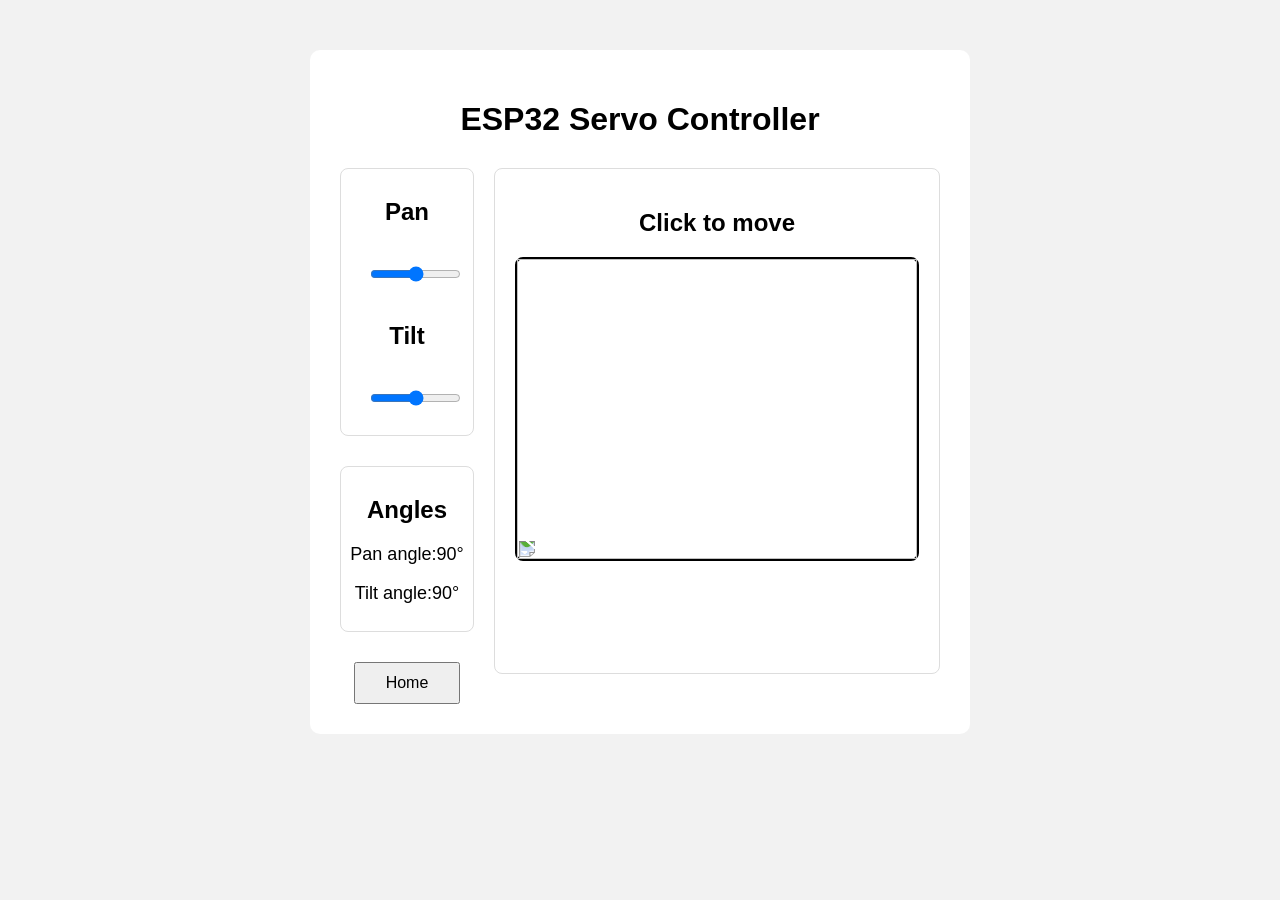
==== ESP32/data/index.html @ 89a77df8 "removed target from html" ====
<!DOCTYPE html>
<html lang="en">

<head>
    <meta charset="UTF-8">
    <meta name="viewport" content="width=device-width , initial-scale=1.0">
    
    <title>ESP32 Servo Controller</title>

    <link rel="stylesheet" href="style.css">
</head>

<body>

    <div class="container">

        <h1>ESP32 Servo Controller</h1>

        <div class = "controls">

            <div class = "sliders">

                <div class="servo-control">

                    <h2>Pan</h2>                                 
                    <input type="range" id="panSlider" min="0" max="180" value="90">

                    <h2>Tilt</h2> 
                    <input type="range" id="tiltSlider" min="0" max="180" value="90">
                                
                </div>

                <div class="servo-control">

                    <h2>Angles</h2>
                    <p>Pan angle:<span id="panDisplay">90</span>°</p>
                    <p>Tilt angle:<span id="tiltDisplay">90</span>°</p>
                                
                </div>

                <button id="homeButton">Home</button>

            </div>
            
            <div class="map">
                
                <h2>Click to move</h2>
                
                <div class="grid" id="gridXY">

                    <img id="camera">
                    
                    <!-- <div class="target" id="marker"></div> -->

                </div>
                

            </div>

        </div>

    </div>

    <script src="script.js"></script>

</body>
</html>
---- ESP32/data/style.css ----
body{
    font-family: Arial, sans-serif;
    background-color: #f2f2f2;
    margin: 0;
    padding: 0;
}

.container {
    width: 600px;
    margin: 50px auto;
    padding: 30px;
    background-color: white;
    border-radius: 10px;
    text-align: center; 

}

.controls {
    display : flex;
    gap: 20px;

}

.sliders {
    flex:1.5;
}

.map {
    flex:2;
    margin-bottom: 30px;
    padding: 20px;
    border: 1px solid #ddd;
    border-radius: 8px;
}

.grid {
    width: 400px;;
    aspect-ratio: 4 / 3;
    padding: 0px;
    border: 2px solid black;
    border-radius: 8px;
    position:relative;
    /*overflow: hidden;

    background-image:
        linear-gradient(to right, #b35959 1px, transparent 3px),
        linear-gradient(to bottom, #b35959 1px, transparent 3px);

    background-size: 50% 50%;*/
}

#camera {

    display: block;
    width: 100%;
    height: 100%;
    object-fit: fill;

    transform: scaleY(-1);
}

/*
.target{
    width:11px;
    height:11px;
    
    border: 2px solid black;
    border-radius: 50%;

    position:absolute;

    left: 50.5%;
    top: 50.5%;

    transform: translate(-50%, -50%);
}
*/
h1 {
    margin-bottom: 30px;
}

.servo-control {
    margin-bottom: 30px;
    padding: 9px;
    border: 1px solid #ddd;
    border-radius: 8px;
}

input[type="number"] {
    width: 60px;
    padding: 8px;
    font-size: 16px; 
}

input[type="range"] {
    width: 80%;
    margin: 20px;
}

p { 
    font-size: 18px;
}

button {
    padding: 10px 30px;
    font-size: 16px; 
    cursor: pointer;
}
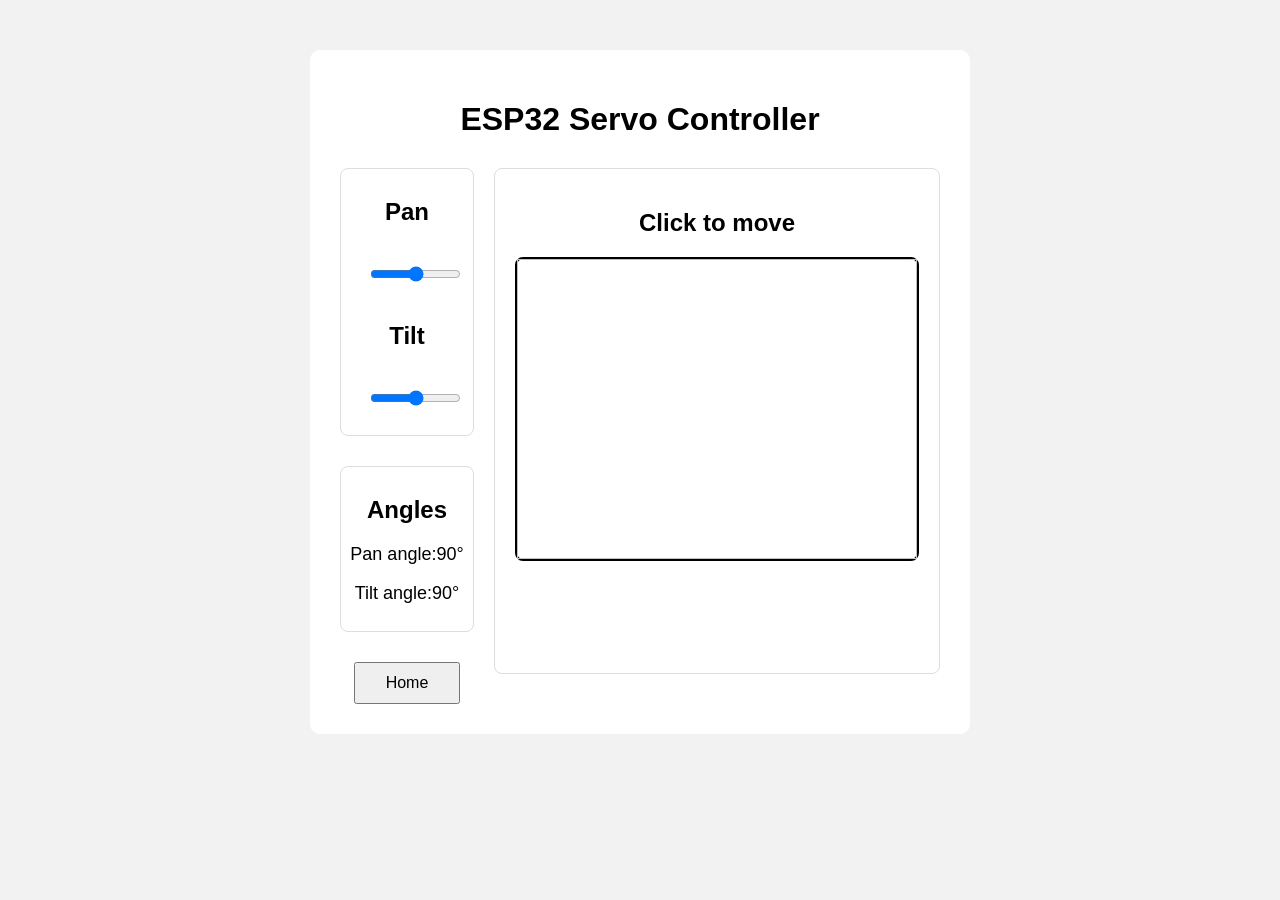
==== commit ec8c6b3e: "fixed stream and motor moving glitch and added the stats for both stream and capture" ====
(no text change in the page or its own stylesheets)
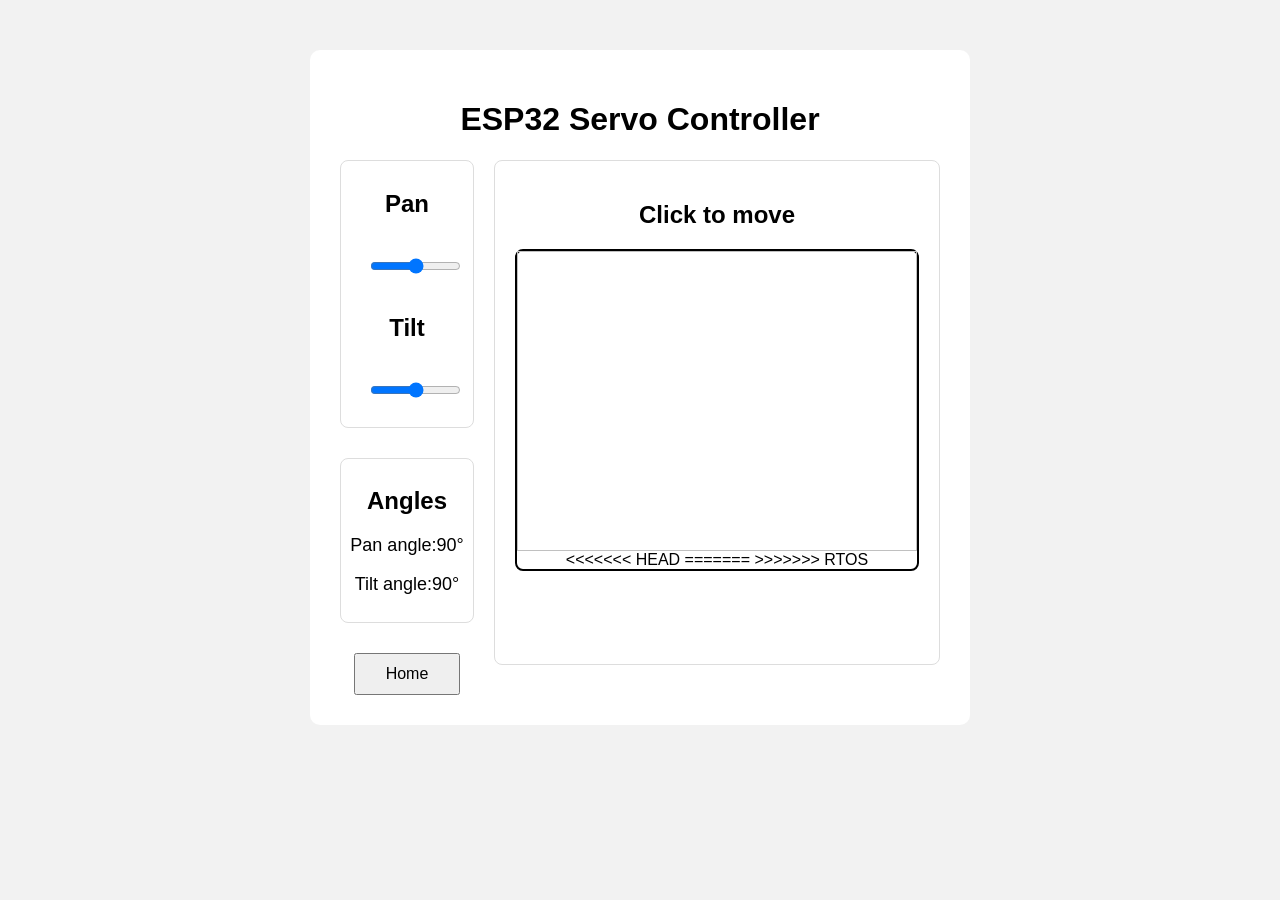
==== commit cd54d638: "upgraded how the data streams to client now bringing it to main" ====
--- a/ESP32/data/index.html
+++ b/ESP32/data/index.html
@@ -50,7 +50,11 @@
 
                     <img id="camera">
                     
+<<<<<<< HEAD
+                <!-- <div class="target" id="marker"></div> -->
+=======
                     <!-- <div class="target" id="marker"></div> -->
+>>>>>>> RTOS
 
                 </div>
                 
--- a/ESP32/data/style.css
+++ b/ESP32/data/style.css
@@ -75,6 +75,10 @@
     transform: translate(-50%, -50%);
 }
 */
+<<<<<<< HEAD
+
+=======
+>>>>>>> RTOS
 h1 {
     margin-bottom: 30px;
 }
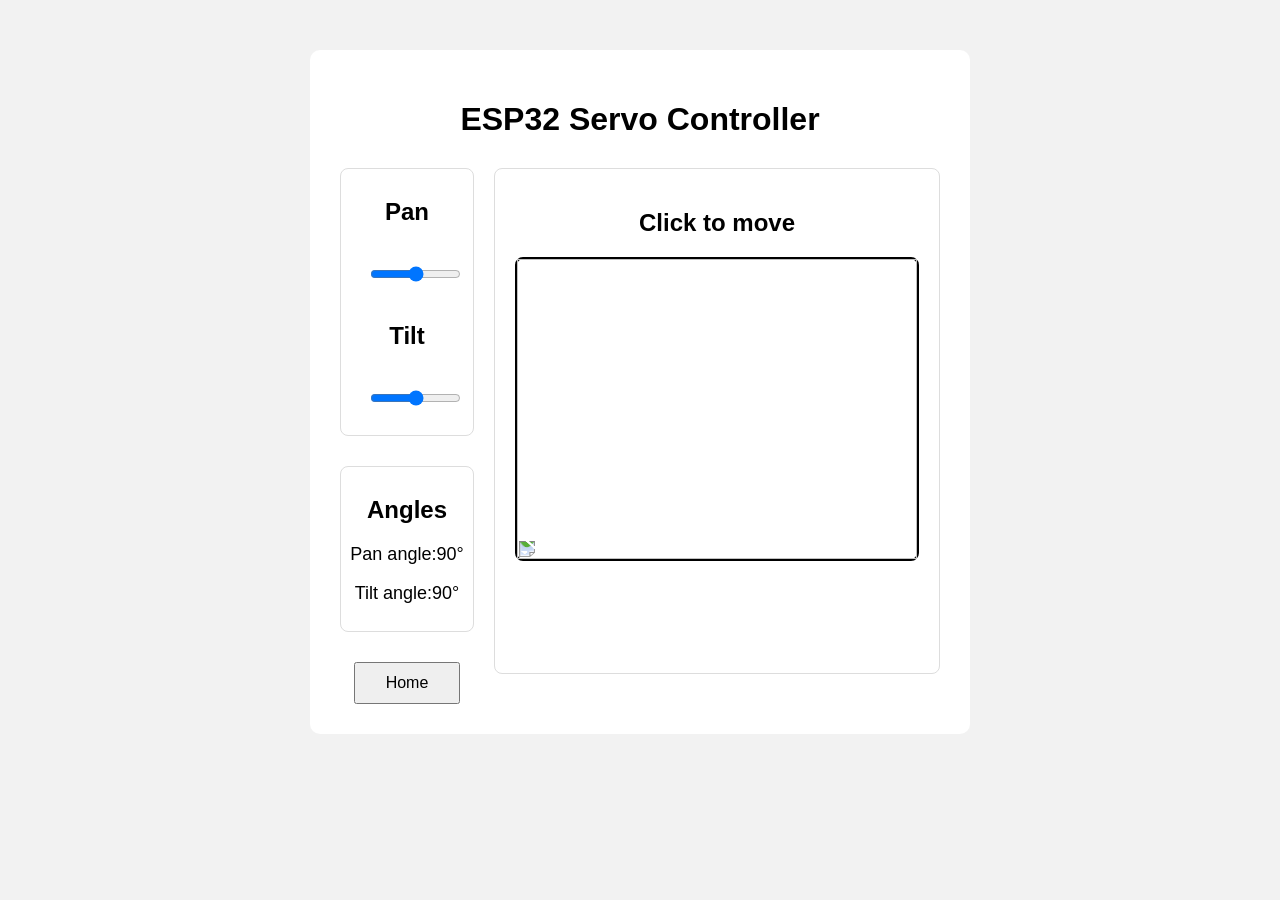
==== commit fa0d5c0d: "removed the stats stuff to have it just streaming + servo control JUST NEED TO ADD OBJECT DETECTION " ====
--- a/ESP32/data/index.html
+++ b/ESP32/data/index.html
@@ -48,13 +48,10 @@
                 
                 <div class="grid" id="gridXY">
 
-                    <img id="camera">
+                    <img id="camera" src="/stream">
                     
-<<<<<<< HEAD
                 <!-- <div class="target" id="marker"></div> -->
-=======
-                    <!-- <div class="target" id="marker"></div> -->
->>>>>>> RTOS
+                    
 
                 </div>
                 
--- a/ESP32/data/style.css
+++ b/ESP32/data/style.css
@@ -75,10 +75,7 @@
     transform: translate(-50%, -50%);
 }
 */
-<<<<<<< HEAD
 
-=======
->>>>>>> RTOS
 h1 {
     margin-bottom: 30px;
 }
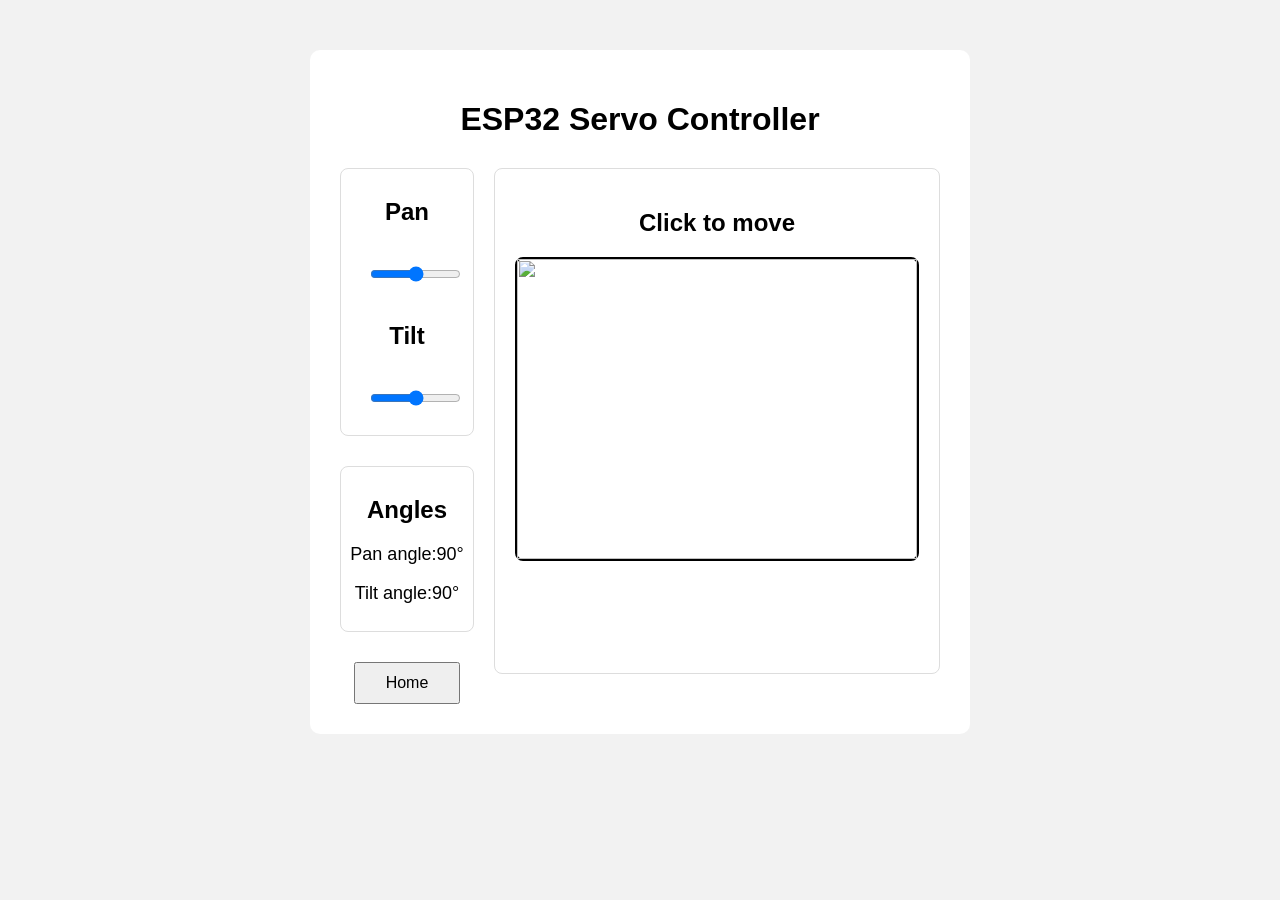
==== commit 56cd1f79: "set up and finished the object detection pipeline" ====
--- a/ESP32/data/index.html
+++ b/ESP32/data/index.html
@@ -48,7 +48,7 @@
                 
                 <div class="grid" id="gridXY">
 
-                    <img id="camera" src="/stream">
+                    <img id="camera" src="http://127.0.0.1:8000/stream">
                     
                 <!-- <div class="target" id="marker"></div> -->
                     
--- a/ESP32/data/style.css
+++ b/ESP32/data/style.css
@@ -56,7 +56,7 @@
     height: 100%;
     object-fit: fill;
 
-    transform: scaleY(-1);
+    
 }
 
 /*
